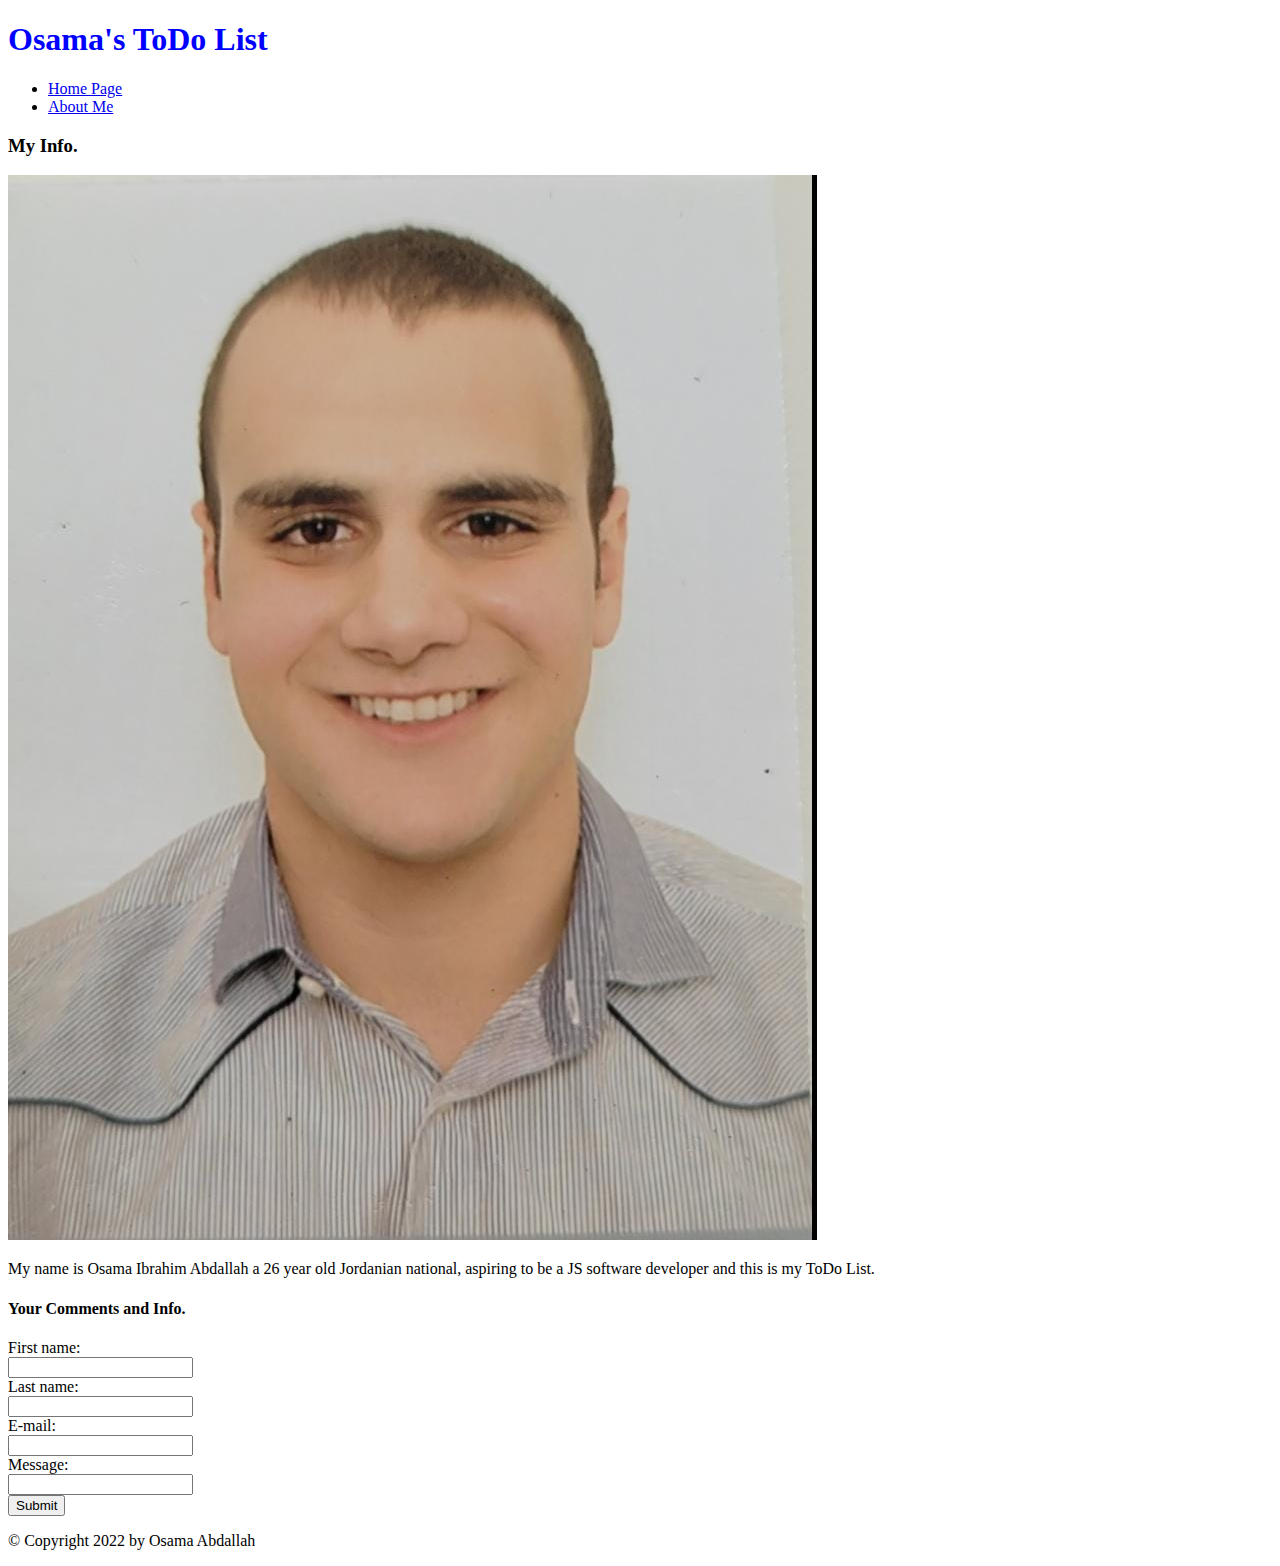
==== aboutme.html @ a6f61afa "finished" ====
<!DOCTYPE html>
<html lang="en">

<head>
    <meta charset="UTF-8">
    <meta http-equiv="X-UA-Compatible" content="IE=edge">
    <meta name="viewport" content="width=device-width, initial-scale=1.0">
    <title>About Me</title>
    <link rel="stylesheet" href="./css/aboutme.css">
</head>

<body>
    <header>
        <h1 id="logoAndName">Osama's ToDo List</h1>
        <nav>
            <ul>
                <li> <a href="/">Home Page</a> </li>
                <li> <a href="/aboutme.html">About Me</a> </li>
            </ul>
        </nav>
    </header>
    <main>
        <section>
            <h3> My Info.</h3>
            <img src="formal pic.jpg" alt="Osama I. Abdallah">

            <p> My name is Osama Ibrahim Abdallah a 26 year old Jordanian national, aspiring to be a JS software
                developer and this is my ToDo List.</p>
        </section>

        <section>
            <h4> Your Comments and Info.</h4>
            <form>
                <label for="fname">First name:</label><br>
                <input type="text" id="fname" name="fname"><br>
                <label for="lname">Last name:</label><br>
                <input type="text" id="lname" name="lname"><br>
                <label for="e-maail">E-mail:</label><br>
                <input type="text" id="e-mail" name="e-mail"><br>
                <label for="message">Message:</label><br>
                <input type="text" id="message" name="message"><br>
                <input type="submit" value="Submit">   
            </form>

        </section>
    </main>
    <footer>
        <p> &copy; Copyright 2022 by Osama Abdallah</p>
    </footer>
</body>

</html>
---- css/aboutme.css ----
#logoAndName{color: blue;}
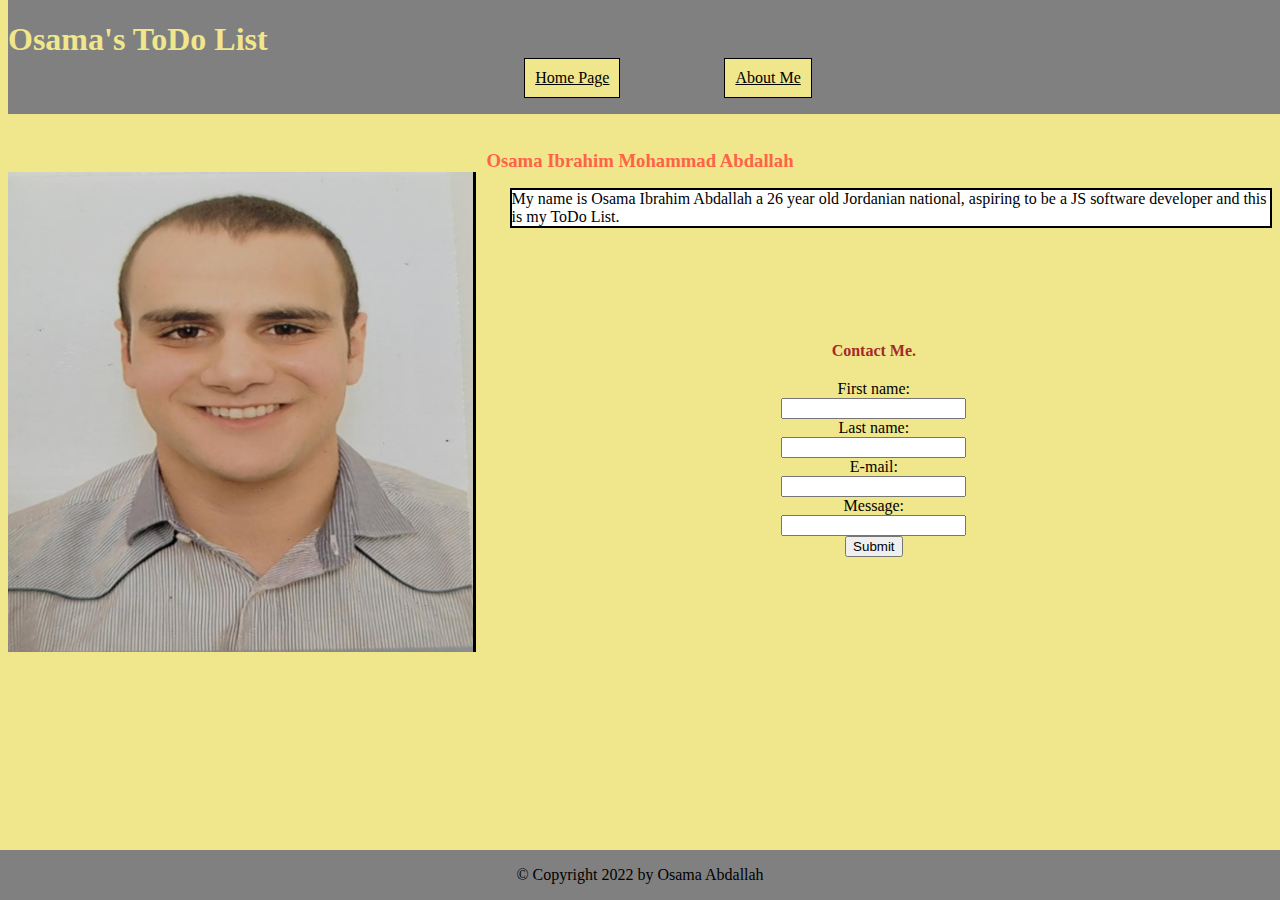
==== commit bbd17c63: "complete" ====
--- a/aboutme.html
+++ b/aboutme.html
@@ -13,7 +13,7 @@
     <header>
         <h1 id="logoAndName">Osama's ToDo List</h1>
         <nav>
-            <ul>
+            <ul id="navg">
                 <li> <a href="/">Home Page</a> </li>
                 <li> <a href="/aboutme.html">About Me</a> </li>
             </ul>
@@ -21,15 +21,15 @@
     </header>
     <main>
         <section>
-            <h3> My Info.</h3>
+            <h3> Osama Ibrahim Mohammad Abdallah</h3>
             <img src="formal pic.jpg" alt="Osama I. Abdallah">
 
-            <p> My name is Osama Ibrahim Abdallah a 26 year old Jordanian national, aspiring to be a JS software
+            <p id="Des">     My name is Osama Ibrahim Abdallah a 26 year old Jordanian national, aspiring to be a JS software
                 developer and this is my ToDo List.</p>
         </section>
 
-        <section>
-            <h4> Your Comments and Info.</h4>
+        <section id="form">
+            <h4> Contact Me.</h4>
             <form>
                 <label for="fname">First name:</label><br>
                 <input type="text" id="fname" name="fname"><br>
--- a/css/aboutme.css
+++ b/css/aboutme.css
@@ -1 +1,18 @@
-#logoAndName{color: blue;}+#logoAndName{color:khaki;margin-bottom: 0px;}
+header{background-color: #808080; position: fixed;
+    top: 0;width: 100%;overflow: hidden}
+#navg{text-align: center;margin-top: 0px;}
+li{display: inline-block;padding: 10px;margin-right: 50px;margin-left: 50px;background-color: khaki;border: black;border-style: solid;border-width: 1px;}
+a{color: black;}
+img{width: 37%;height: 480px;float: left;margin-top: 0%;}
+h3{margin-top: 150px;margin-bottom: 0%; text-align: center;color: tomato;}
+#Des{border-style: solid;border-color: black;border-width: 2px;float: right;background-color:white;width: 60%;}
+h4{margin-top: 170px;margin-bottom: 20px;text-align: center;color: brown;}
+footer{ position: fixed;
+    left: 0;
+    bottom: 0;
+    width: 100%;
+    color: black;
+    text-align: center;;background-color: #808080;}
+   body{background-color: khaki;}
+   form{text-align: center;}